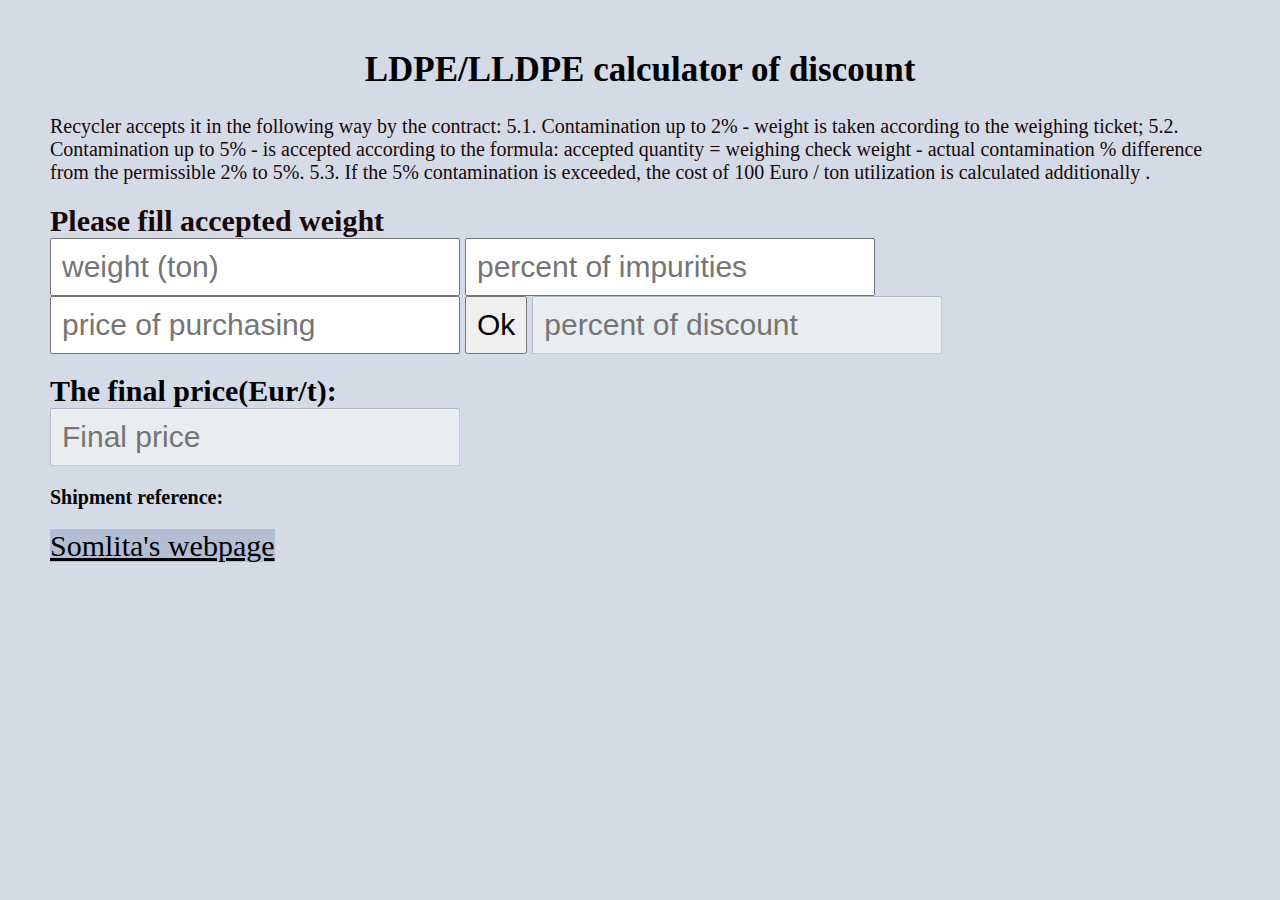
==== index.html @ 122632ee "Initial commit" ====
<!DOCTYPE html>
<html lang="en">
  <head>
    <title>Antrinių žaliavų kokybės sistem</title>
    <meta charset="UTF-8" />
    <meta name="viewport" content="width=device-width, initial-scale=1.0" />
    <link href="style.css" rel="stylesheet" />
    <script src="script.js" defer></script>
  </head>
  <body>
    <h1>LDPE/LLDPE calculator of discount</h1>
    <p class="first">
      Recycler accepts it in the following way by the contract: 5.1.
      Contamination up to 2% - weight is taken according to the weighing ticket;
      5.2. Contamination up to 5% - is accepted according to the formula:
      accepted quantity = weighing check weight - actual contamination %
      difference from the permissible 2% to 5%. 5.3. If the 5% contamination is
      exceeded, the cost of 100 Euro / ton utilization is calculated
      additionally .
    </p>

    <h2 class="first">Please fill accepted weight</h2>
    <form id="myForm">
      <input id="weight" type="number" placeholder="weight (ton)" min="0" />
      <input
        id="impurities"
        type="number"
        min="2"
        placeholder="percent of impurities"
      />

      <input id="price" type="number" placeholder="price of purchasing" />
      <button id="button">Ok</button>
      <input
        id="percentOfDiscount"
        type="number"
        min="0"
        placeholder="percent of discount"
        disabled
      />
      <h2>The final price(Eur/t):</h2>
      <input id="finalPrice" type="number" placeholder="Final price" disabled />
    </form>
    <p class="reference">Shipment reference:</p>
    <p><a href="https://somlita.lt/">Somlita's webpage</a></p>
  </body>
</html>
---- style.css ----
* {
  margin: 0;
  padding: 0;
  box-sizing: border-box;
}
body {
  background-color: rgba(42, 74, 133, 0.199);
  font-family: Georgia, "Times New Roman", Times, serif;
  font-size: 20px;
  padding: 50px;
}
h1 {
  font-size: 35px;
  margin-bottom: 25px;
  text-align: center;
}
h2 {
  margin-top: 20px;
}

p {
  margin-top: 20px;
}
.first {
  color: rgb(24, 8, 8);
}
.reference {
  font-weight: bolder;
}

input,
button {
  padding: 10px;
  font-size: 30px;
}
a {
  font-size: 30px;
  color: black;
  background-color: rgba(42, 74, 133, 0.199);
}
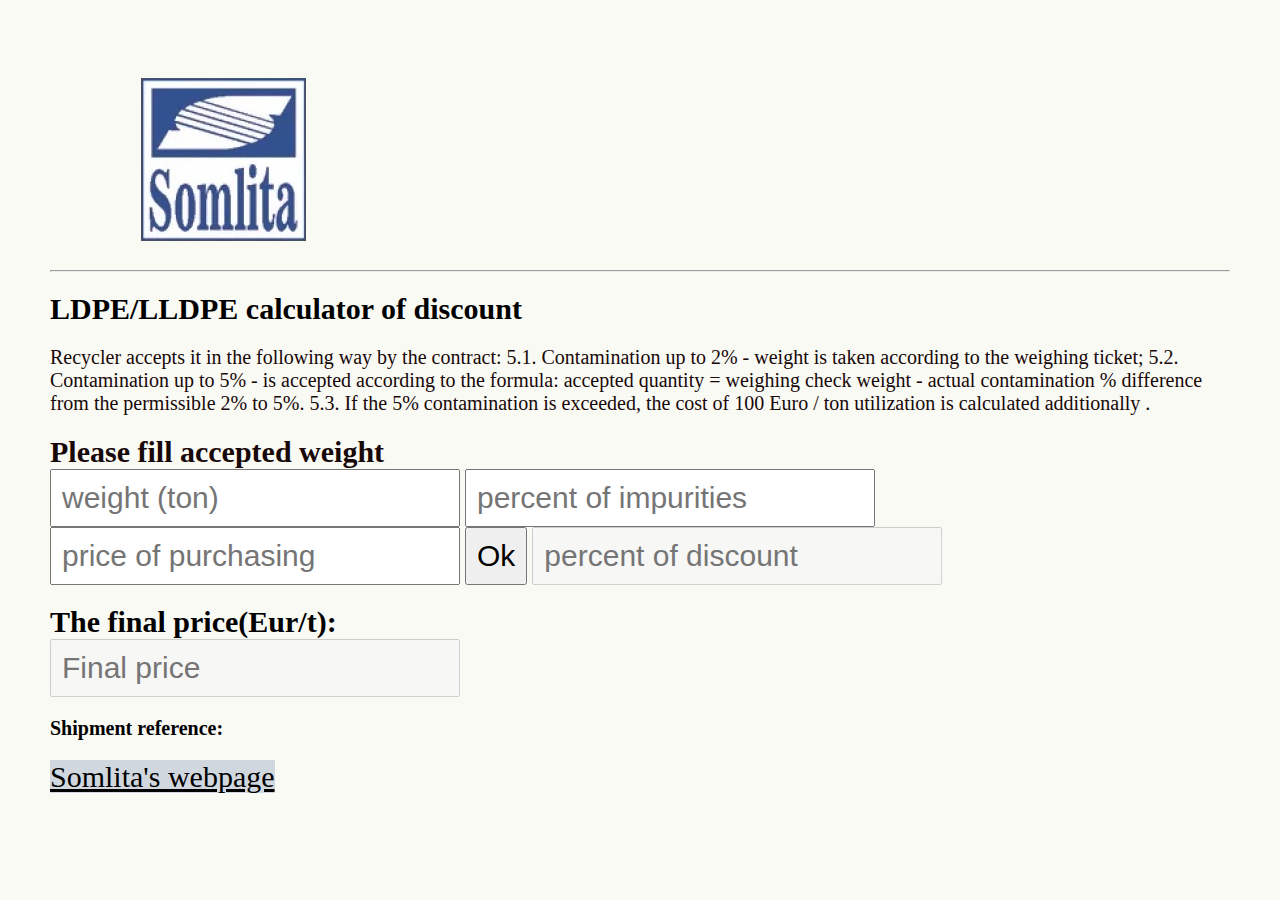
==== commit 9f76d63f: "DataFlow" ====
--- a/index.html
+++ b/index.html
@@ -1,14 +1,19 @@
 <!DOCTYPE html>
 <html lang="en">
   <head>
-    <title>Antrinių žaliavų kokybės sistem</title>
+    <title>Antrinių žaliavų kokybės sistema</title>
     <meta charset="UTF-8" />
     <meta name="viewport" content="width=device-width, initial-scale=1.0" />
     <link href="style.css" rel="stylesheet" />
     <script src="script.js" defer></script>
   </head>
   <body>
-    <h1>LDPE/LLDPE calculator of discount</h1>
+    <div class="header">
+      <img src="img/somlita-uab.png" alt="" />
+      <!-- <h1>Polietileno plėvelės perdirbimas ir gamyba</h1> -->
+    </div>
+    <hr />
+    <h2>LDPE/LLDPE calculator of discount</h2>
     <p class="first">
       Recycler accepts it in the following way by the contract: 5.1.
       Contamination up to 2% - weight is taken according to the weighing ticket;
--- a/style.css
+++ b/style.css
@@ -4,7 +4,7 @@
   box-sizing: border-box;
 }
 body {
-  background-color: rgba(42, 74, 133, 0.199);
+  background-color: rgb(250, 250, 245);
   font-family: Georgia, "Times New Roman", Times, serif;
   font-size: 20px;
   padding: 50px;
@@ -38,3 +38,8 @@
   color: black;
   background-color: rgba(42, 74, 133, 0.199);
 }
+.header {
+  /* background-color: rgba(42, 74, 133, 0.199); */
+  display: flex;
+  text-align: center;
+}
